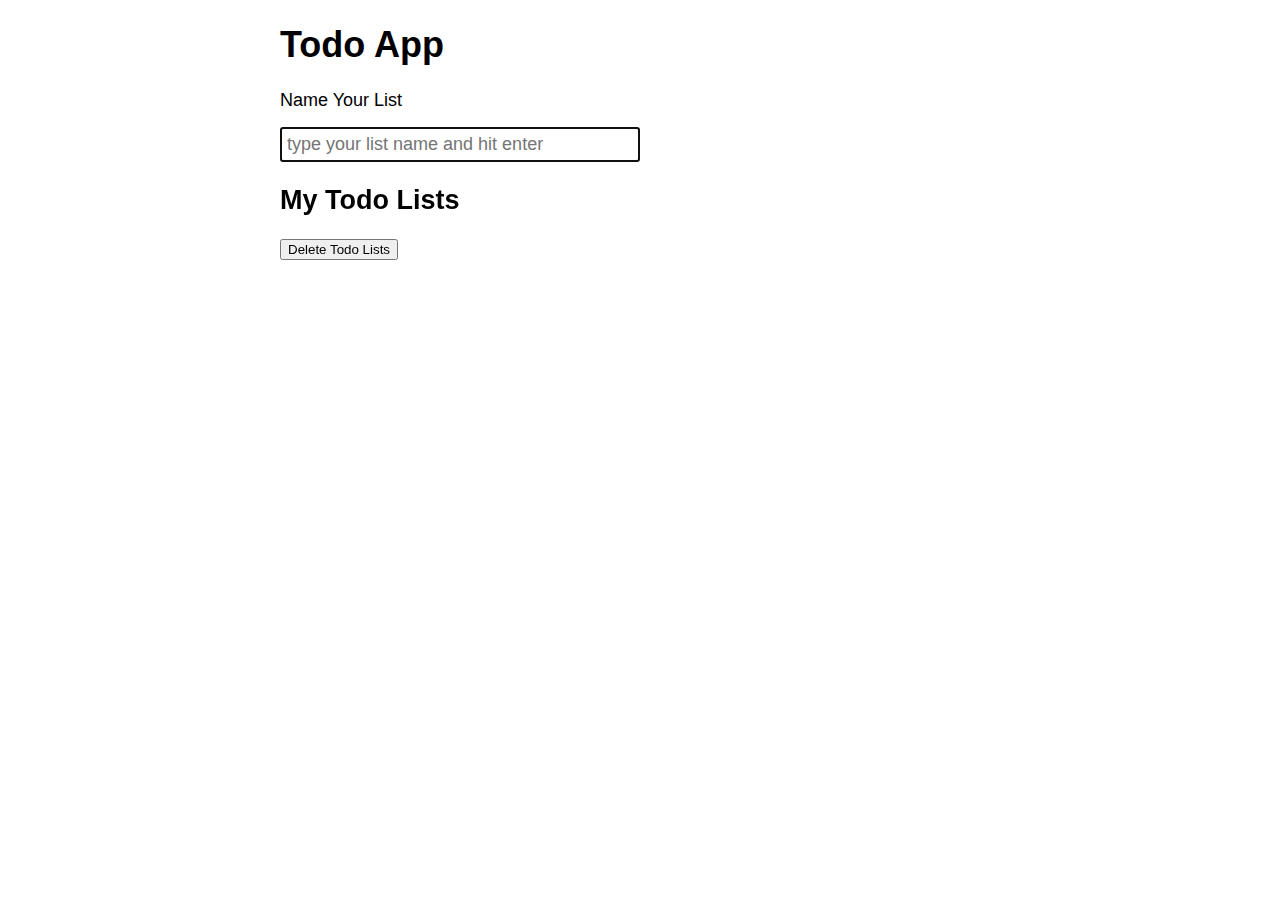
==== index.html @ f3d168d8 "create button to delete lists" ====
<!DOCTYPE html>
<html>
  <head>
    <title>Todo App | Vanilla JS Academy</title>
    <meta name="description" content="An exercise to practice JavaScript routing techniques.">
    <meta charset="utf-8">
    <link rel="stylesheet" href="main.css">
  </head>
  <body>
    <div id="app" data-app="homepage">
      <h1>Todo App</h1>
      <form id="add-todo-list">
        <label for="list-name">Name Your List</label>
        <input type="text" name="list-name" id="list-name" placeholder="type your list name and hit enter" autofocus>
      </form>
    </div>
    <h2>My Todo Lists</h2>
    <button id="delete-lists">Delete Todo Lists</button>
    <div id="created-lists"></div>
    <script src="main.js"></script>
  </body>
</html>
---- main.css ----
/**
 * Add box sizing to everything
 * @link http://www.paulirish.com/2012/box-sizing-border-box-ftw/
 */
/* line 38, src/sass/components/_normalize.scss */
*, *:before, *:after {
	box-sizing: border-box;
}

/* BASIC STYLES */

body {
	font-family: "Helvetica Neue", sans-serif;
	font-size: 112.5%;
	margin-left: auto;
	margin-right: auto;
	max-width: 40em;
	width: 88%;
}

input {
	display: block;
	width: 50%;
	margin-top: 1rem;
	padding: 5px;
	font-size: 100%;
}

a {
	display: block;
	margin: 1rem;
}
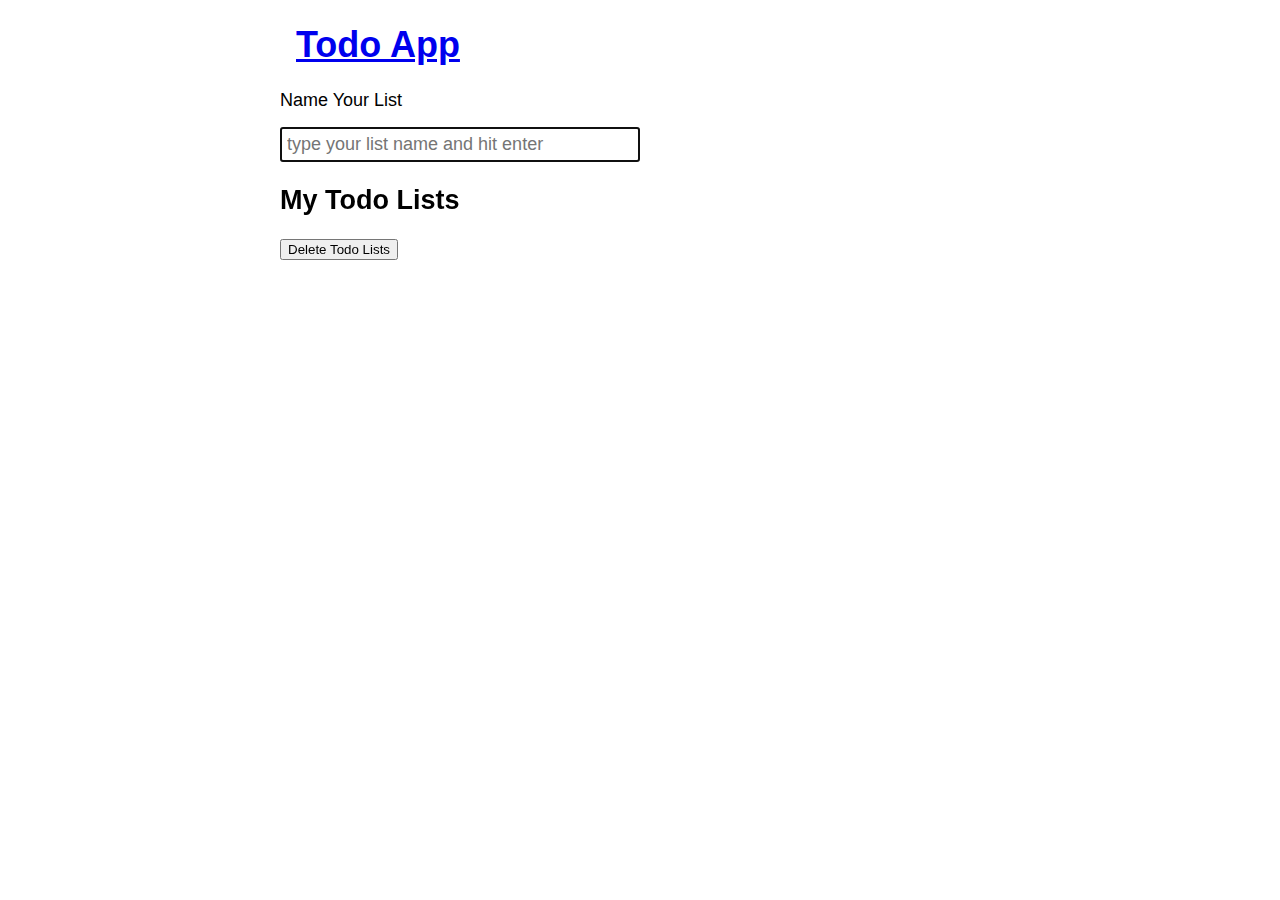
==== commit b256d3dc: "turn main heading into link" ====
--- a/index.html
+++ b/index.html
@@ -8,14 +8,14 @@
   </head>
   <body>
     <div id="app" data-app="homepage">
-      <h1>Todo App</h1>
+      <h1 id="main-heading"><a href="/">Todo App</a></h1>
       <form id="add-todo-list">
         <label for="list-name">Name Your List</label>
         <input type="text" name="list-name" id="list-name" placeholder="type your list name and hit enter" autofocus>
       </form>
     </div>
-    <h2>My Todo Lists</h2>
-    <button id="delete-lists">Delete Todo Lists</button>
+    <h2 id="sub-heading">My Todo Lists</h2>
+    <button type="reset" id="delete-lists">Delete Todo Lists</button>
     <div id="created-lists"></div>
     <script src="main.js"></script>
   </body>
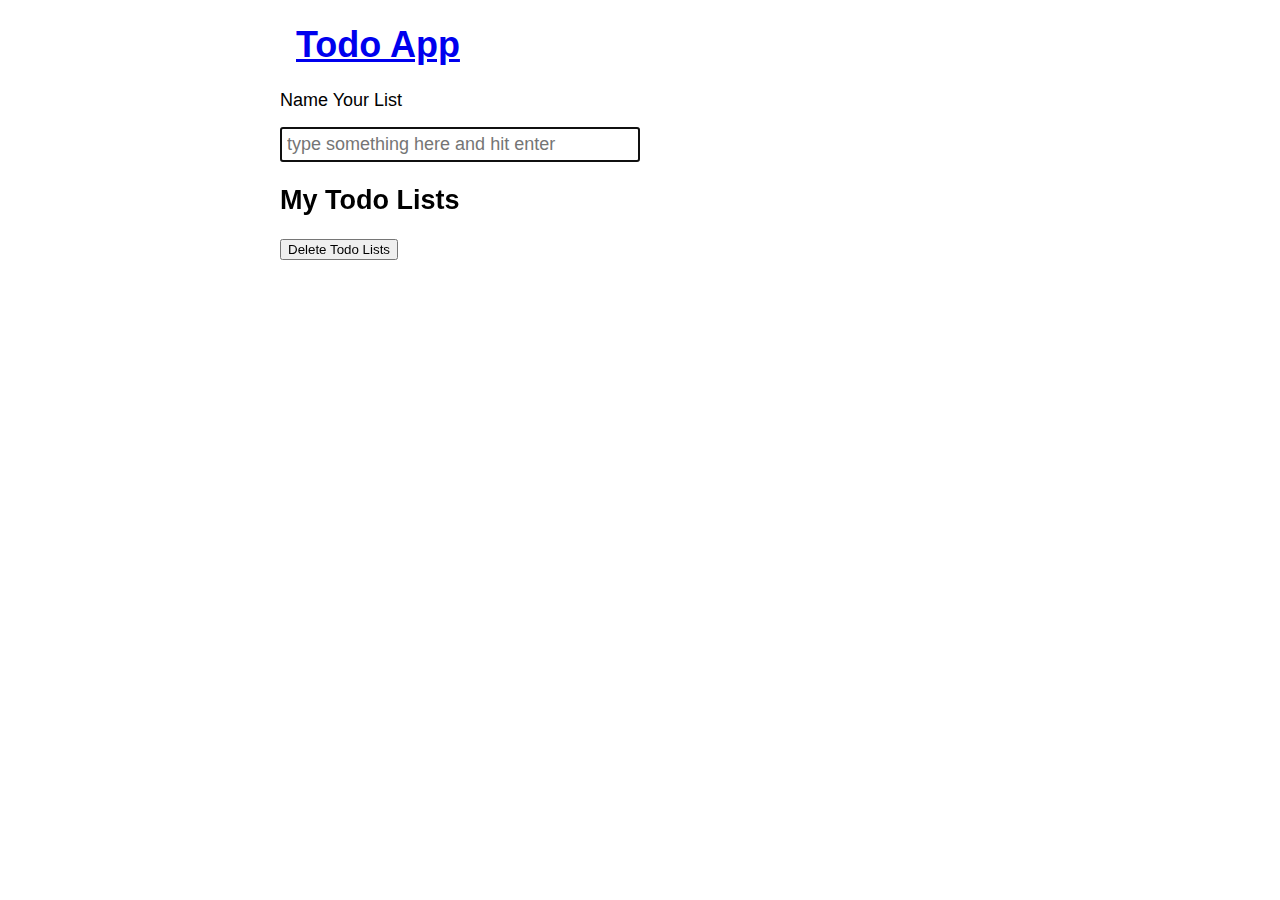
==== commit 3e21082d: "update input field placeholder text" ====
--- a/index.html
+++ b/index.html
@@ -11,7 +11,7 @@
       <h1 id="main-heading"><a href="/">Todo App</a></h1>
       <form id="add-todo-list">
         <label for="list-name">Name Your List</label>
-        <input type="text" name="list-name" id="list-name" placeholder="type your list name and hit enter" autofocus>
+        <input type="text" name="list-name" id="list-name" placeholder="type something here and hit enter" autofocus>
       </form>
     </div>
     <h2 id="sub-heading">My Todo Lists</h2>
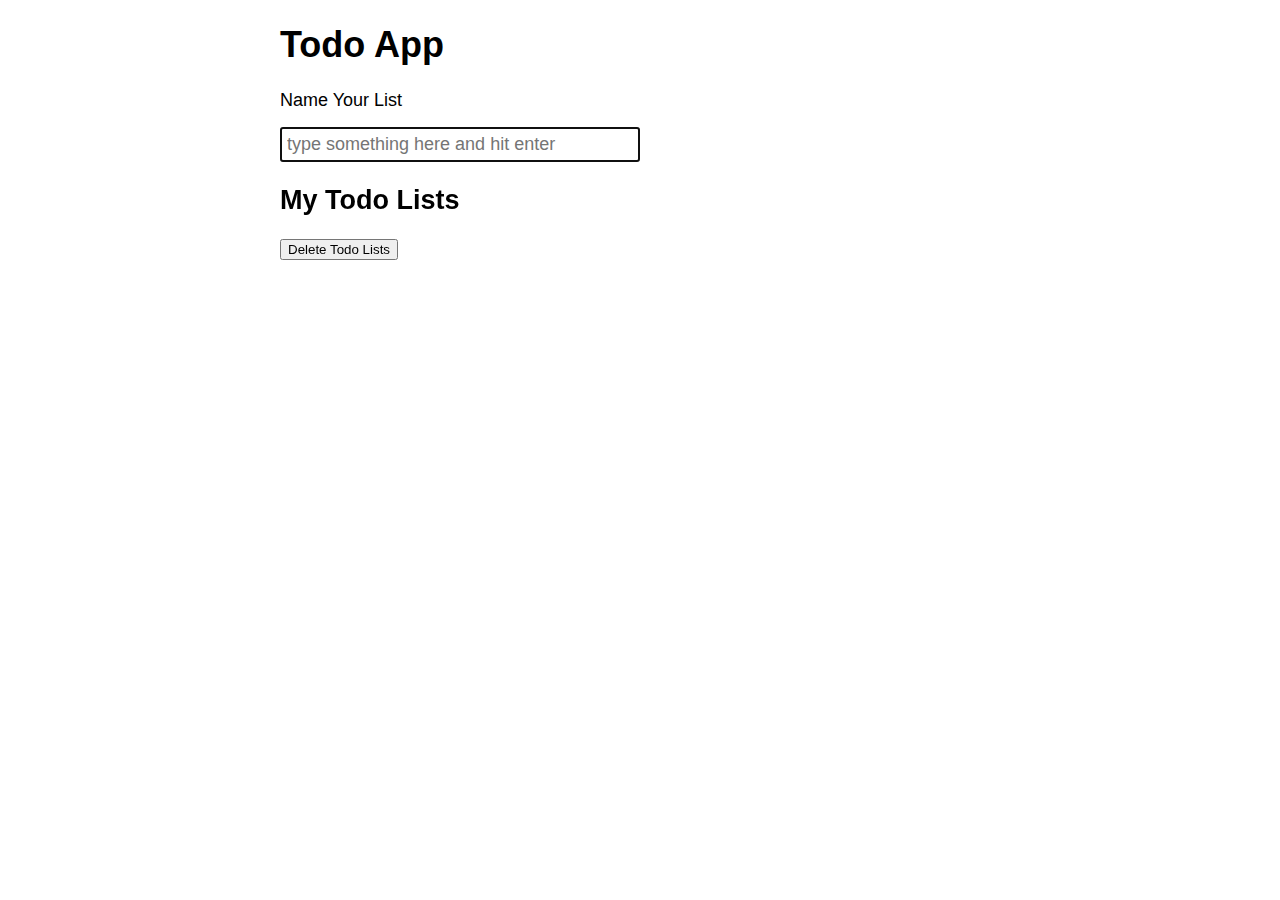
==== commit 7836a0d4: "remove homepage link for testing" ====
--- a/index.html
+++ b/index.html
@@ -8,7 +8,7 @@
   </head>
   <body>
     <div id="app" data-app="homepage">
-      <h1 id="main-heading"><a href="/">Todo App</a></h1>
+      <h1 id="main-heading">Todo App</h1>
       <form id="add-todo-list">
         <label for="list-name">Name Your List</label>
         <input type="text" name="list-name" id="list-name" placeholder="type something here and hit enter" autofocus>
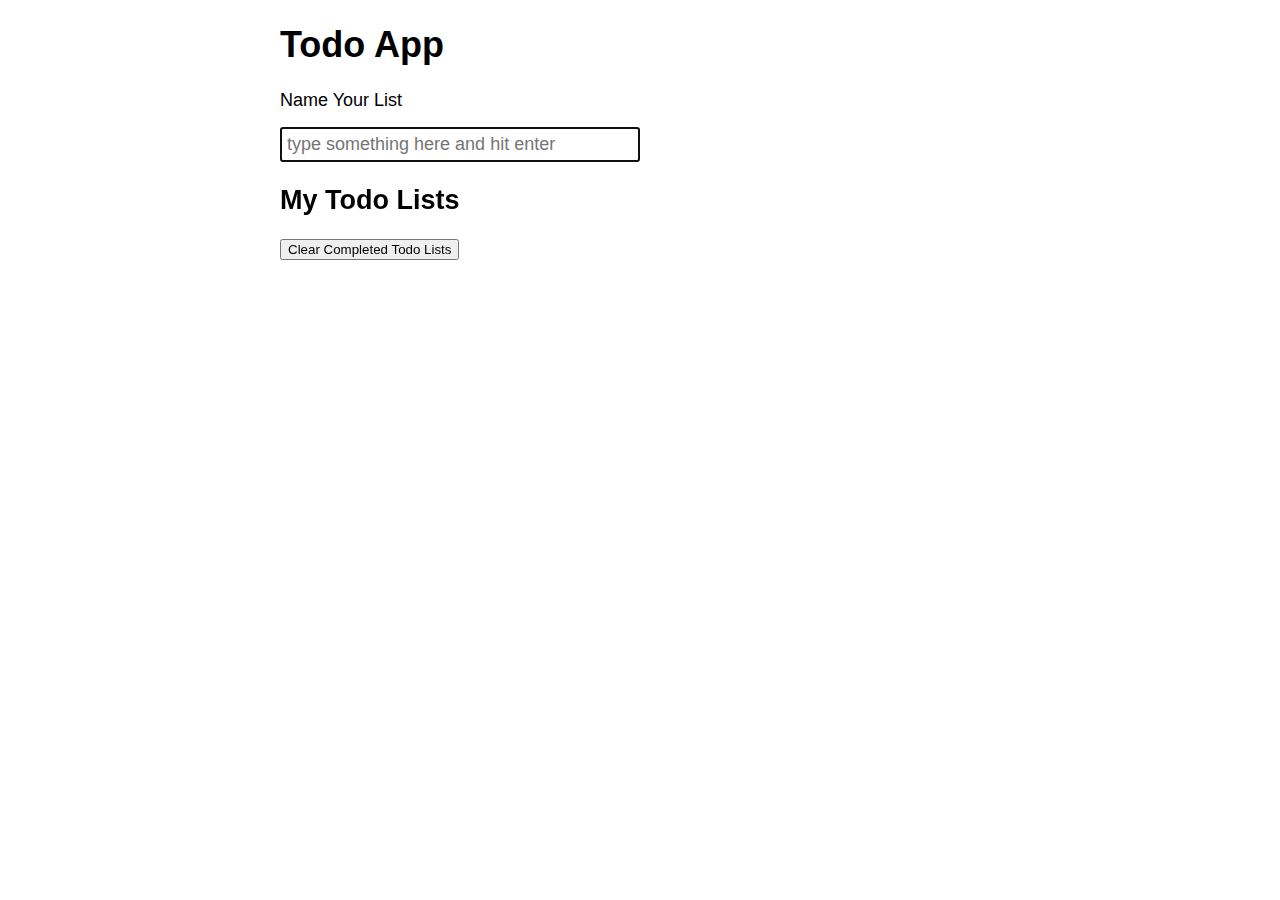
==== commit 9358a317: "update delete button text for lists and todo items" ====
--- a/index.html
+++ b/index.html
@@ -15,7 +15,7 @@
       </form>
     </div>
     <h2 id="sub-heading">My Todo Lists</h2>
-    <button type="reset" id="delete-lists">Delete Todo Lists</button>
+    <button type="reset" id="delete-lists">Clear Completed Todo Lists</button>
     <div id="created-lists"></div>
     <script src="main.js"></script>
   </body>
--- a/main.css
+++ b/main.css
@@ -18,7 +18,7 @@
 	width: 88%;
 }
 
-input {
+input[type="text"] {
 	display: block;
 	width: 50%;
 	margin-top: 1rem;
@@ -26,7 +26,20 @@
 	font-size: 100%;
 }
 
-a {
+input[type="checkbox"] {
+	margin-right: 0.5rem;
+}
+
+a, label {
 	display: block;
-	margin: 1rem;
+	margin-top: 0.5rem;
 }
+
+#created-lists {
+	margin-top: 1rem;
+}
+
+.checked {
+	text-decoration: line-through;
+	font-style: italic;
+}
